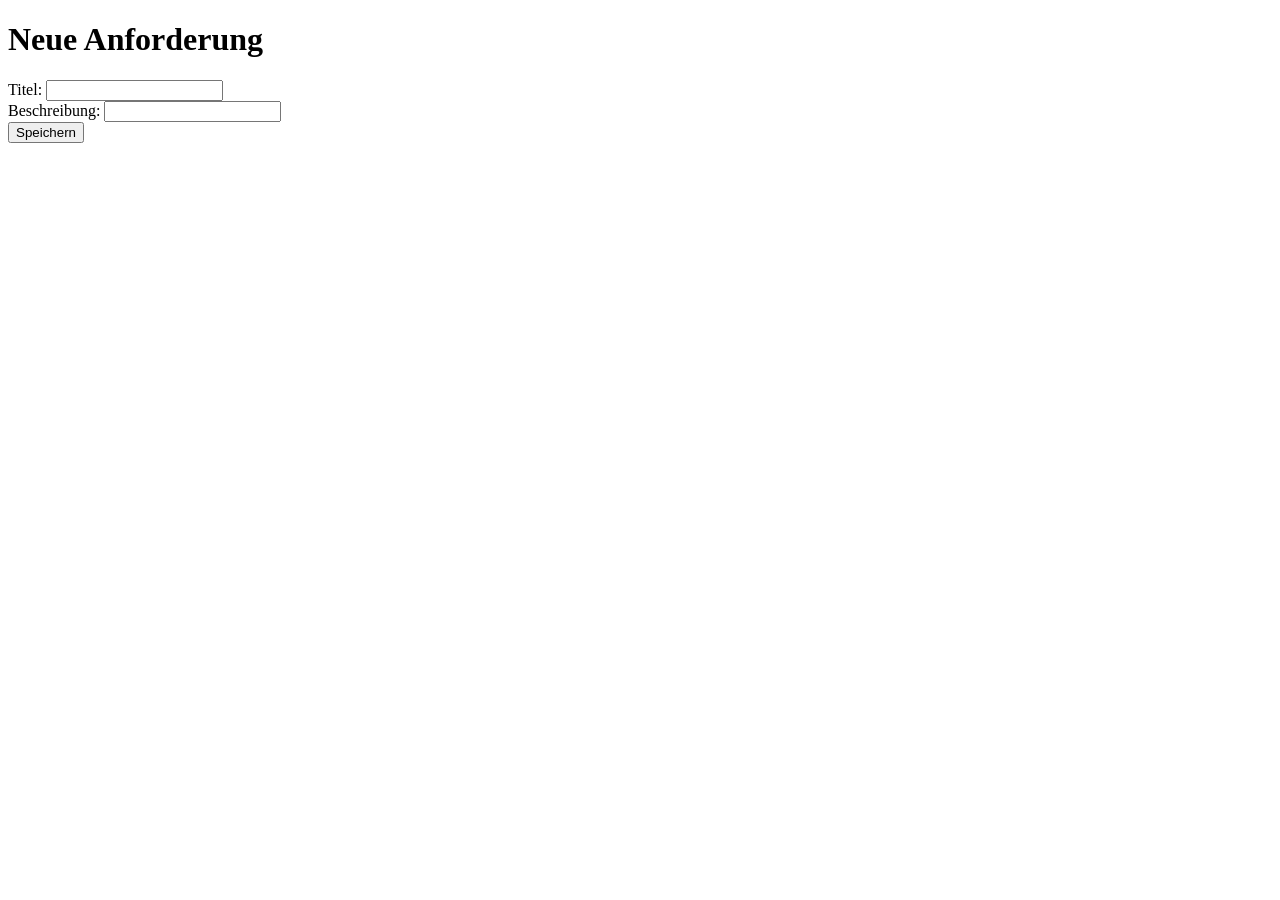
==== src/main/resources/templates/anforderung-form.html @ 12707cc3 "First Version" ====
<!DOCTYPE html>
<html xmlns:th="http://www.thymeleaf.org">
<head><title>Neue Anforderung</title></head>
<body>
    <h1>Neue Anforderung</h1>
    <form th:action="@{/anforderungen}" th:object="${anforderung}" method="post">
        <label>Titel: <input type="text" th:field="*{titel}"/></label><br/>
        <label>Beschreibung: <input type="text" th:field="*{beschreibung}"/></label><br/>
        <button type="submit">Speichern</button>
    </form>
</body>
</html>
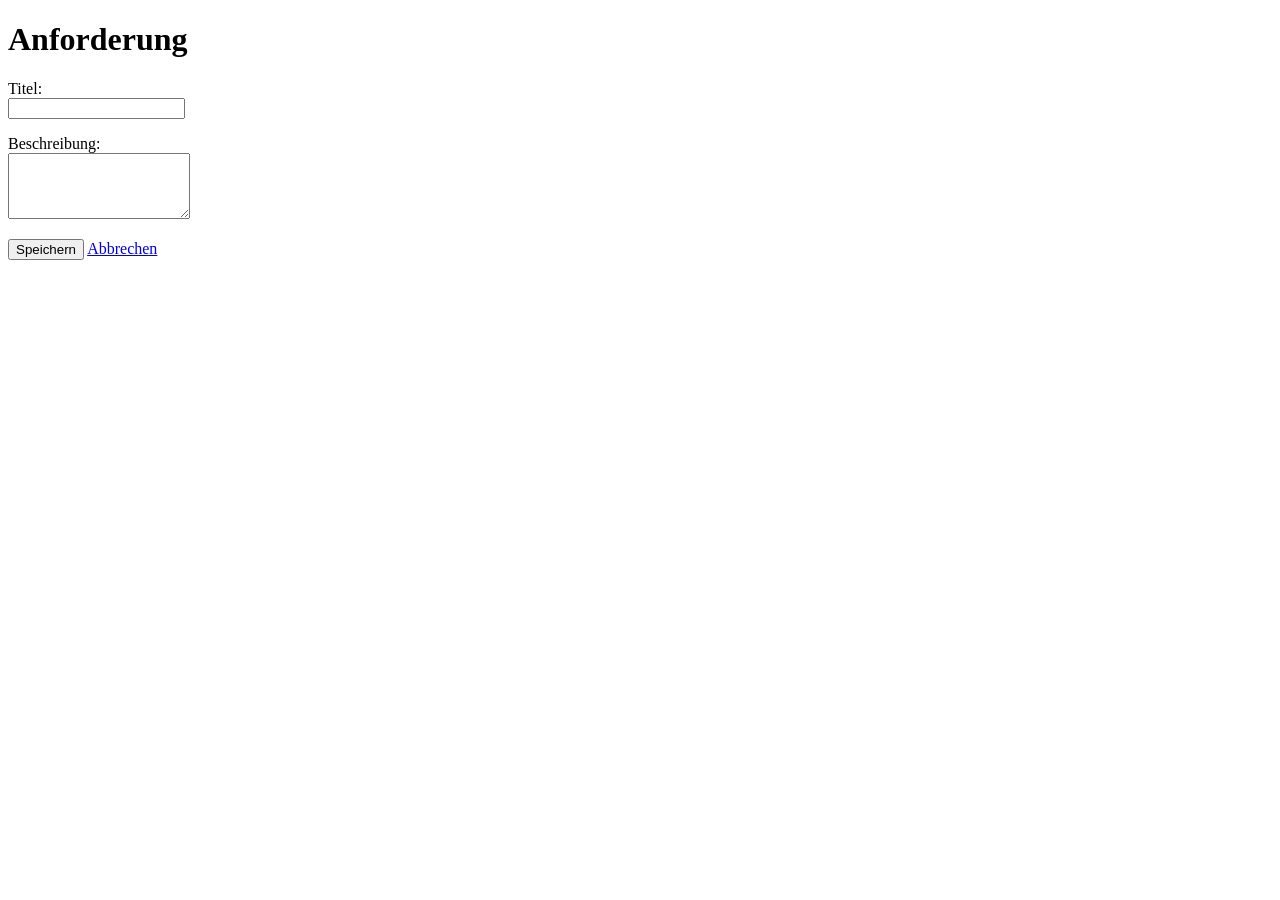
==== commit c237ac36: "All set" ====
--- a/src/main/resources/templates/anforderung-form.html
+++ b/src/main/resources/templates/anforderung-form.html
@@ -1,12 +1,24 @@
 <!DOCTYPE html>
 <html xmlns:th="http://www.thymeleaf.org">
-<head><title>Neue Anforderung</title></head>
+<head>
+    <title>Anforderung – Require4Testing</title>
+    <link rel="stylesheet" th:href="@{/style.css}"/>
+</head>
 <body>
-    <h1>Neue Anforderung</h1>
-    <form th:action="@{/anforderungen}" th:object="${anforderung}" method="post">
-        <label>Titel: <input type="text" th:field="*{titel}"/></label><br/>
-        <label>Beschreibung: <input type="text" th:field="*{beschreibung}"/></label><br/>
-        <button type="submit">Speichern</button>
-    </form>
+<div th:replace="~{fragments :: nav}"></div>
+<h1 th:text="${anforderung.id == null} ? 'Neue Anforderung' : 'Anforderung bearbeiten'">Anforderung</h1>
+<form th:action="${anforderung.id == null} ? @{/anforderungen} : @{/anforderungen/{id}/bearbeiten(id=${anforderung.id})}"
+      th:object="${anforderung}" method="post">
+    <p>
+        <label>Titel:<br/>
+        <input type="text" th:field="*{titel}" required/></label>
+    </p>
+    <p>
+        <label>Beschreibung:<br/>
+        <textarea th:field="*{beschreibung}" rows="4"></textarea></label>
+    </p>
+    <button type="submit">Speichern</button>
+    <a href="/anforderungen">Abbrechen</a>
+</form>
 </body>
 </html>
